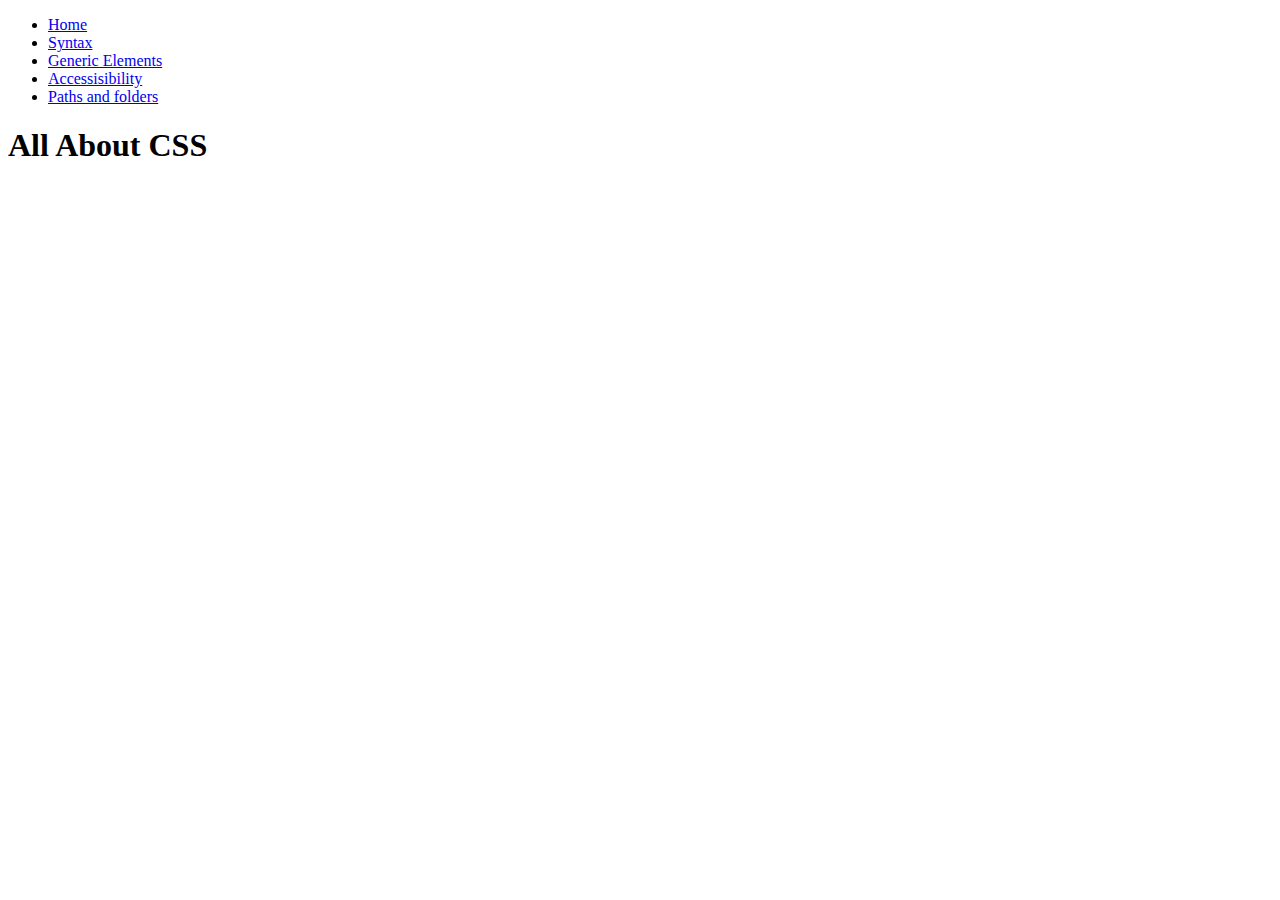
==== CSSpage.html @ 077c98dd "Added code" ====
<!DOCTYPE html>
<html lang="en">
<head>
   <meta charset="UTF-8">
   <meta http-equiv="X-UA-Compatible" content="IE=edge">
   <meta name="viewport" content="width=device-width, initial-scale=1.0">
   <title>Web Design 1 Reference Site</title>
</head>
<body>
   <header>
      <nav>
         <ul>
            <li><a href="Coverpage.html" aria-label="to home page">Home</a></li>
            <li><a href="#syntax" aria-label="learn about syntax">Syntax</a></li>
            <li><a href="#elements" aria-label="learn about generic elements">Generic Elements</a></li>
            <li><a href="#accessibility" aria-label="learn about accessisibility">Accessisibility</a></li>
            <li><a href="#paths" aria-label="learn about paths and folders">Paths and folders</a></li>
         </ul>
      </nav>
   </header>

   <main>
      <section>
         <h1>All About CSS</h1>
      </section>

      <section id="syntax">
         <h2> </h2>
      </section>
   </main>
</body>
</html>
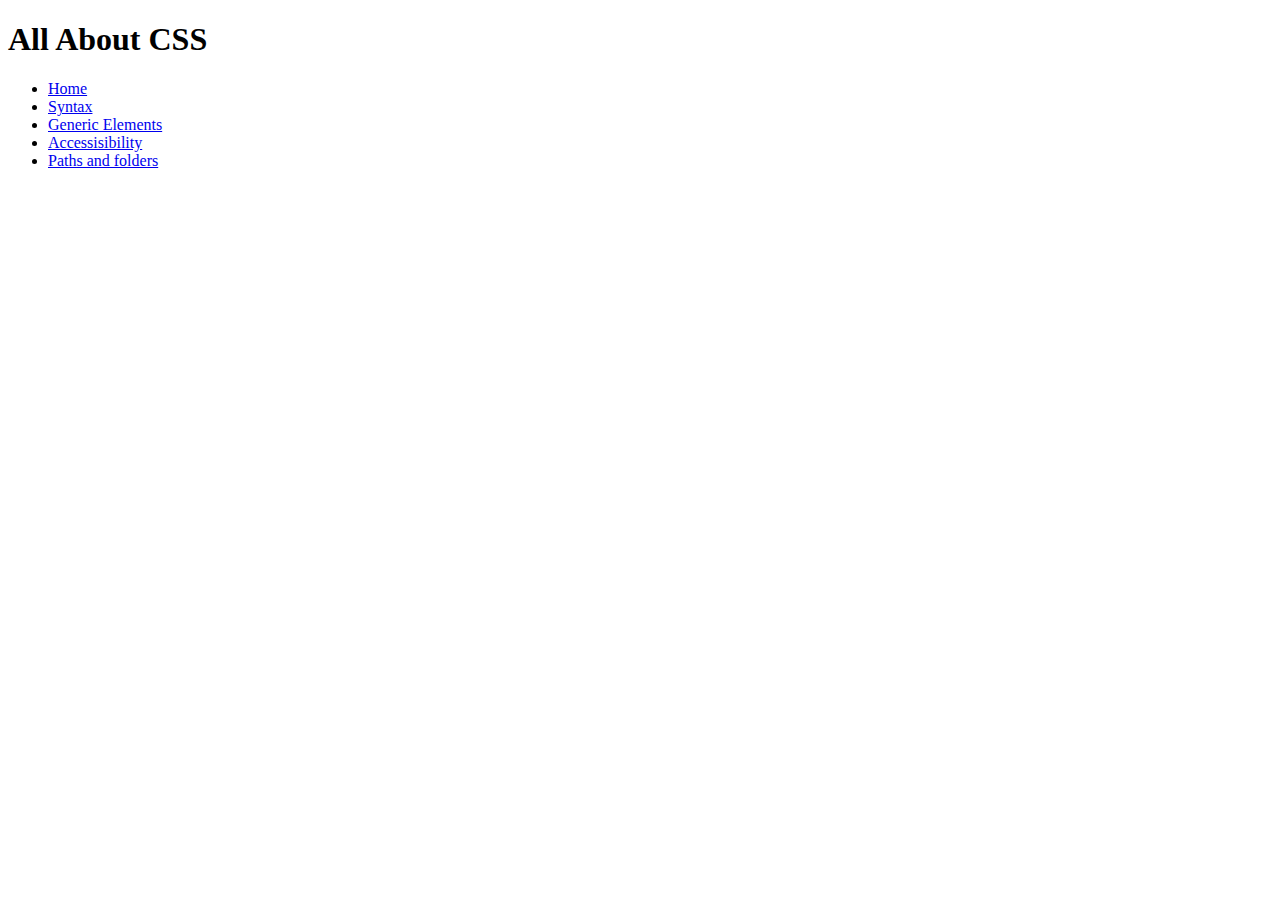
==== commit 79321025: "Fixed errors" ====
--- a/CSSpage.html
+++ b/CSSpage.html
@@ -5,12 +5,16 @@
    <meta http-equiv="X-UA-Compatible" content="IE=edge">
    <meta name="viewport" content="width=device-width, initial-scale=1.0">
    <title>Web Design 1 Reference Site</title>
+   <link rel="stylesheet" href="css/style.css">
 </head>
 <body>
-   <header>
-      <nav>
+   <header role="banner">
+      <section>
+         <h1>All About CSS</h1>
+      </section>
+      <nav role="navigation">
          <ul>
-            <li><a href="Coverpage.html" aria-label="to home page">Home</a></li>
+            <li><a href="index.html" aria-label="to home page">Home</a></li>
             <li><a href="#syntax" aria-label="learn about syntax">Syntax</a></li>
             <li><a href="#elements" aria-label="learn about generic elements">Generic Elements</a></li>
             <li><a href="#accessibility" aria-label="learn about accessisibility">Accessisibility</a></li>
@@ -19,10 +23,7 @@
       </nav>
    </header>
 
-   <main>
-      <section>
-         <h1>All About CSS</h1>
-      </section>
+   <main role="main">
 
       <section id="syntax">
          <h2> </h2>
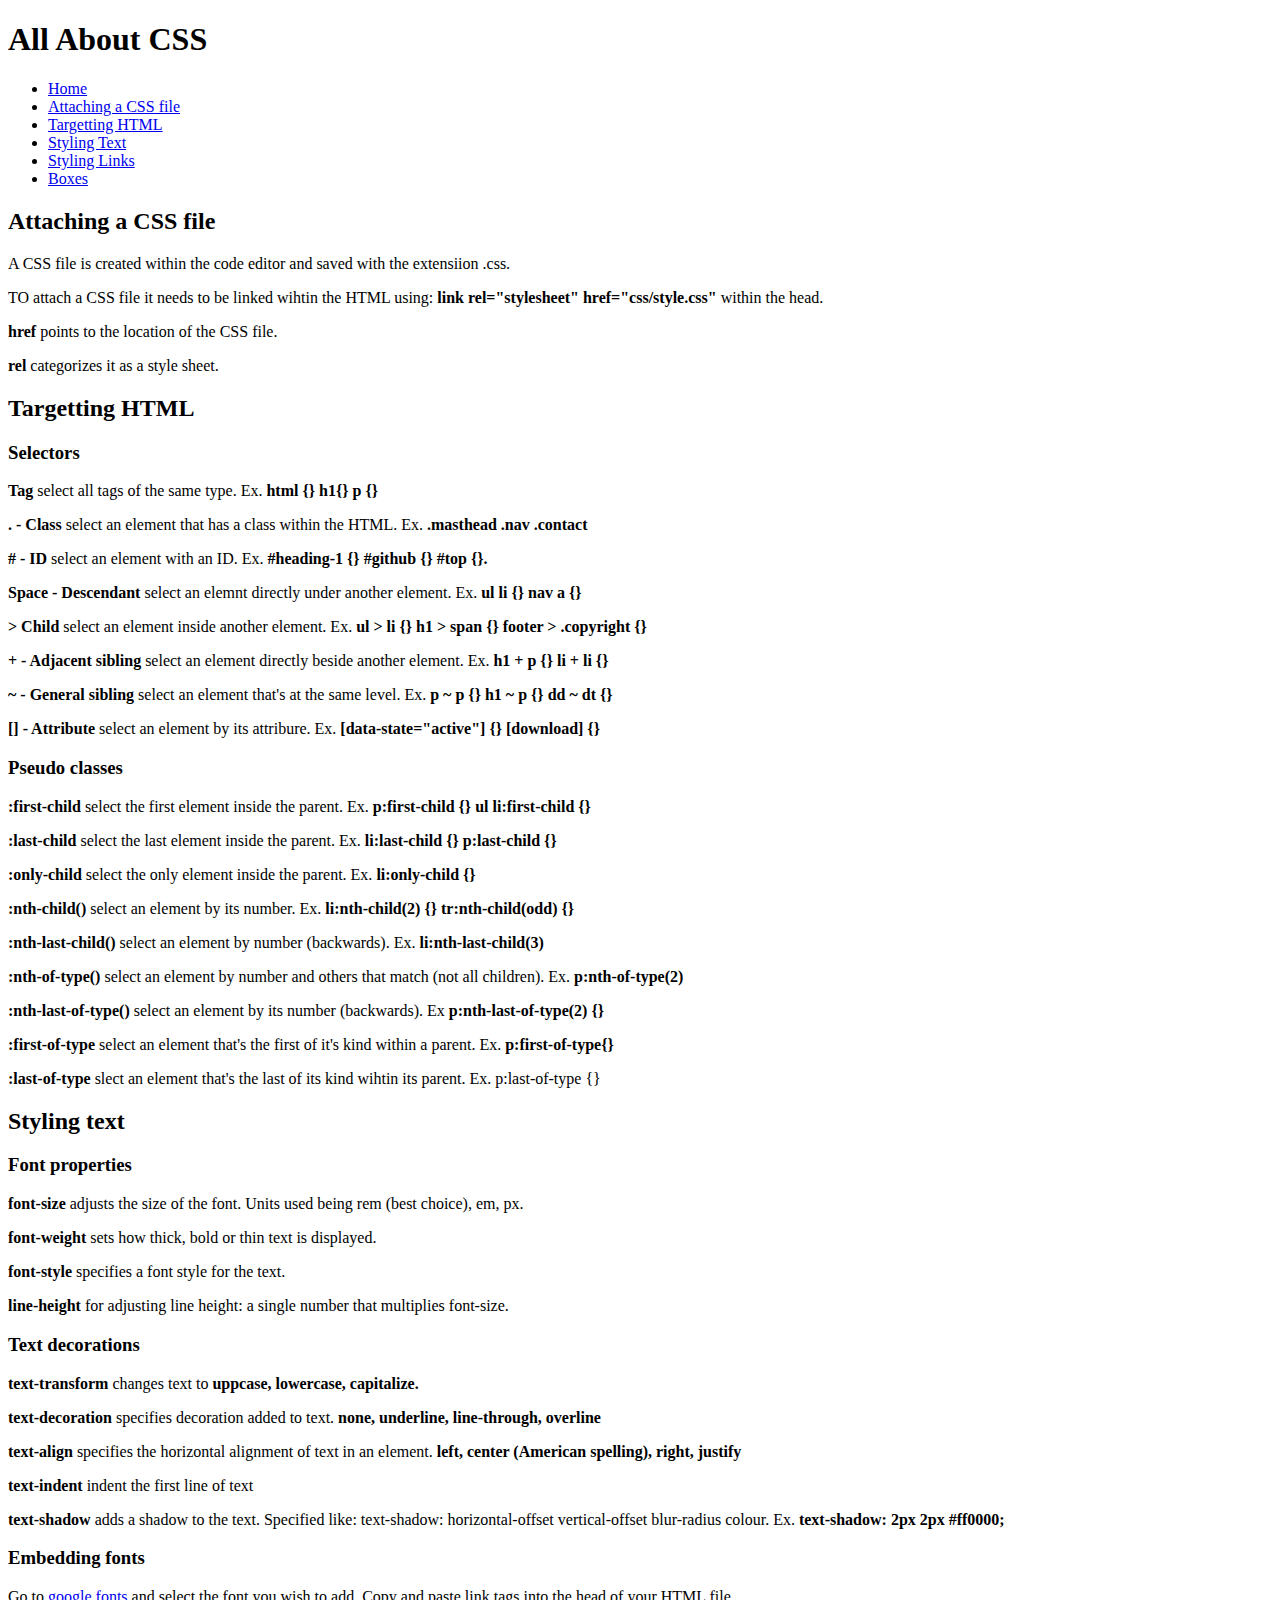
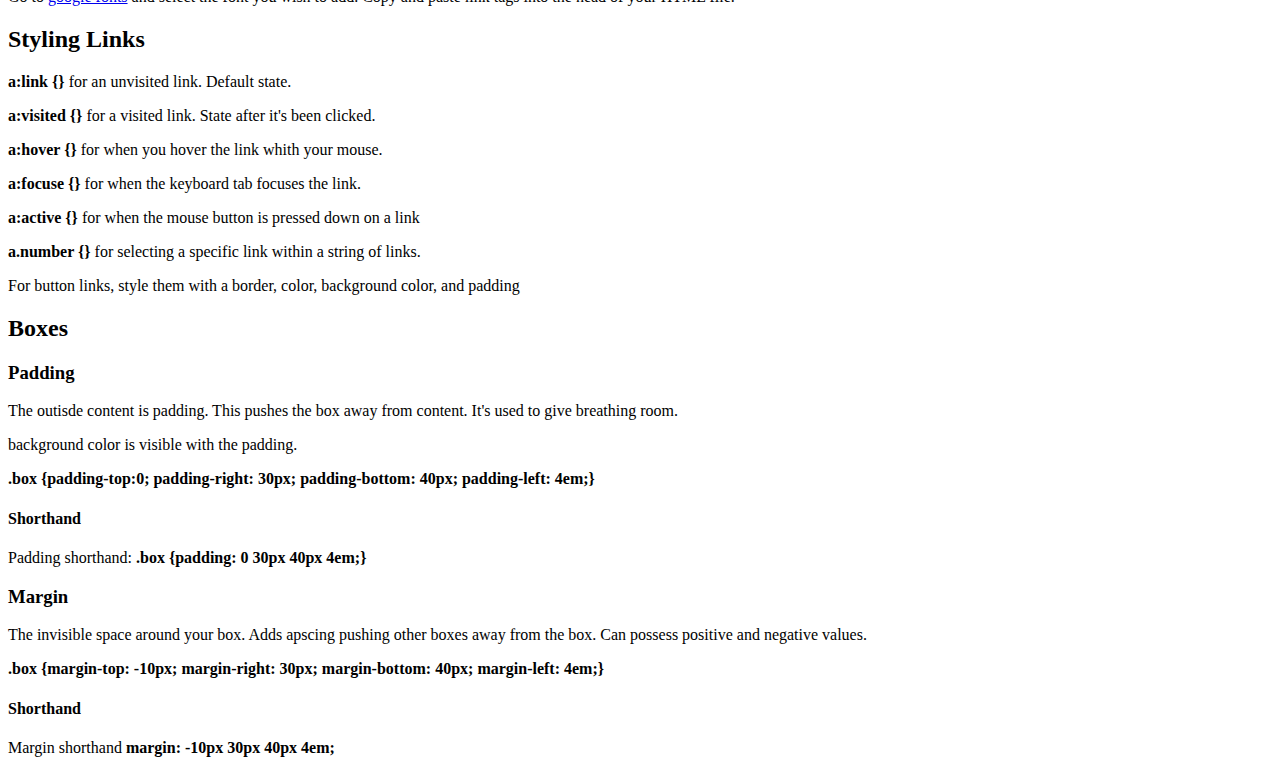
==== commit cc189816: "added code" ====
--- a/CSSpage.html
+++ b/CSSpage.html
@@ -15,18 +15,113 @@
       <nav role="navigation">
          <ul>
             <li><a href="index.html" aria-label="to home page">Home</a></li>
-            <li><a href="#syntax" aria-label="learn about syntax">Syntax</a></li>
-            <li><a href="#elements" aria-label="learn about generic elements">Generic Elements</a></li>
-            <li><a href="#accessibility" aria-label="learn about accessisibility">Accessisibility</a></li>
-            <li><a href="#paths" aria-label="learn about paths and folders">Paths and folders</a></li>
+            <li><a href="#attach" aria-label="learn how to attach a css file">Attaching a CSS file</a></li>
+            <li><a href="#target" aria-label="learn how to target html">Targetting HTML</a></li>
+            <li><a href="#text" aria-label="learn how to style text">Styling Text</a></li>
+            <li><a href="#links" aria-label="learn how to style links">Styling Links</a></li>
+            <li><a href="#boxes" aria-label="learn how to make boxes">Boxes</a></li>
          </ul>
       </nav>
    </header>
 
    <main role="main">
 
-      <section id="syntax">
-         <h2> </h2>
+      <section id="attach">
+         <h2>Attaching a CSS file</h2>
+      </section>
+
+      <section>
+         <p>A CSS file is created within the code editor and saved with the extensiion .css.</p>
+         <p>TO attach a CSS file it needs to be linked wihtin the HTML using: <strong>link rel="stylesheet" href="css/style.css"</strong> within the head.</p>
+         <p><strong>href</strong> points to the location of the CSS file.</p>
+         <p><strong>rel</strong> categorizes it as a style sheet.</p>
+      </section>
+
+      <section id="target">
+         <h2>Targetting HTML</h2>
+      </section>
+
+      <section>
+         <h3>Selectors</h3>
+         <p><strong>Tag </strong>select all tags of the same type. Ex. <strong>html {} h1{} p {}</strong></p>
+         <p><strong>.  - Class</strong> select an element that has a class within the HTML. Ex. <strong>.masthead .nav .contact</strong></p>
+         <p><strong># - ID</strong> select an element with an ID. Ex. <strong>#heading-1 {} #github {} #top {}.</strong></p>
+         <p><strong>Space - Descendant</strong> select an elemnt directly under another element. Ex. <strong>ul li {} nav a {}</strong></p>
+         <p><strong>> Child</strong> select an element inside another element. Ex. <strong> ul > li {} h1 > span {} footer > .copyright {}</strong></p>
+         <p><strong>+ - Adjacent sibling</strong> select an element directly beside another element. Ex. <strong> h1 + p {} li + li {}</strong></p>
+         <p><strong>~ - General sibling</strong> select an element that's at the same level. Ex. <strong>p ~ p {} h1 ~ p {} dd ~ dt {}</strong></p>
+         <p><strong>[] - Attribute</strong> select an element by its attribure. Ex. <strong>[data-state="active"] {} [download] {}</strong></p>
+      </section>
+
+      <section>
+         <h3>Pseudo classes</h3>
+         <p><strong>:first-child</strong> select the first element inside the  parent. Ex. <strong>p:first-child {} ul li:first-child {}</strong></p>
+         <p><strong>:last-child</strong> select the last element inside the parent. Ex. <strong>li:last-child {} p:last-child {}</strong></p>
+         <p><strong>:only-child</strong> select the only element inside the parent. Ex. <strong>li:only-child {}</strong></p>
+         <p><strong>:nth-child()</strong> select an element by its number. Ex. <strong>li:nth-child(2) {} tr:nth-child(odd) {}</strong></p>
+         <p><strong>:nth-last-child()</strong> select an element by number (backwards). Ex. <strong>li:nth-last-child(3)</strong></p>
+         <p><strong>:nth-of-type()</strong> select an element by number and others that match (not all children). Ex. <strong>p:nth-of-type(2)</strong></p>
+         <p><strong>:nth-last-of-type()</strong> select an element by its number (backwards). Ex <strong>p:nth-last-of-type(2) {}</strong></p>
+         <p><strong>:first-of-type</strong> select an element that's the first of it's kind within a parent. Ex. <strong>p:first-of-type{}</strong></p>
+         <p><strong>:last-of-type</strong> slect an element that's the last of its kind wihtin its parent. Ex. p:last-of-type {}</p>
+      </section>
+
+      <section id="text">
+         <h2>Styling text</h2>
+      </section>
+
+      <section>
+         <h3>Font properties</h3>
+         <p><strong>font-size</strong> adjusts the size of the font. Units used being rem (best choice), em, px.</p>
+         <p><strong>font-weight</strong> sets how thick, bold or thin text is displayed.</p>
+         <p><strong>font-style</strong> specifies a font style for the text.</p>
+         <p><strong>line-height</strong> for adjusting line height: a single number that multiplies font-size.</p>
+      </section>
+
+      <section>
+         <h3>Text decorations</h3>
+         <p><strong>text-transform</strong> changes text to <strong>uppcase, lowercase, capitalize.</strong></p>
+         <p><strong>text-decoration</strong> specifies decoration added to text. <strong>none, underline, line-through, overline</strong></p>
+         <p><strong>text-align</strong> specifies the horizontal alignment of text in an element. <strong>left, center (American spelling), right, justify</strong></p>
+         <p><strong>text-indent</strong> indent the first line of text</p>
+         <p><strong>text-shadow</strong> adds a shadow to the text. Specified like: text-shadow: horizontal-offset vertical-offset blur-radius colour. Ex. <strong>text-shadow: 2px 2px #ff0000;</strong></p>
+      </section>
+
+      <section>
+         <h3>Embedding fonts</h3>
+         <p>Go to <a href=https://fonts.google.com/> google fonts</a> and select the font you wish to add. Copy and paste link tags into the head of your HTML file.</p>
+      </section>
+
+      <section id="links">
+         <h2>Styling Links</h2>
+         <p><strong>a:link {}</strong> for an unvisited link. Default state.</p>
+         <p><strong>a:visited {}</strong> for a visited link. State after it's been clicked.</p>
+         <p><strong>a:hover {}</strong> for when you hover the link whith your mouse.</p>
+         <p><strong>a:focuse {}</strong> for when the keyboard tab focuses the link.</p>
+         <p><strong>a:active {}</strong> for when the mouse button is pressed down on a link</p>
+         <p><strong>a.number {}</strong> for selecting a specific link within a string of links.</p>
+         <p>For button links, style them with a border, color, background color, and padding</p>
+      </section>
+
+      <section id="boxes">
+         <h2>Boxes</h2>
+      </section>
+
+      <section>
+         <h3>Padding</h3>
+         <p>The outisde content is padding. This pushes the box away from content. It's used to give breathing room.</p>
+         <p>background color is visible with the padding.</p>
+         <p><strong>.box {padding-top:0; padding-right: 30px; padding-bottom: 40px; padding-left: 4em;}</strong></p>
+         <h4>Shorthand</h4>
+         <p>Padding shorthand: <strong>.box {padding: 0 30px 40px 4em;}</strong></p>
+      </section>
+
+      <section>
+         <h3>Margin</h3>
+         <p>The invisible space around your box. Adds apscing pushing other boxes away from the box. Can possess positive and negative values.</p>
+         <p><strong>.box {margin-top: -10px; margin-right: 30px; margin-bottom: 40px; margin-left: 4em;}</strong></p>
+         <h4>Shorthand</h4>
+         <p>Margin shorthand <strong>margin: -10px 30px 40px 4em;</strong> </p>
       </section>
    </main>
 </body>
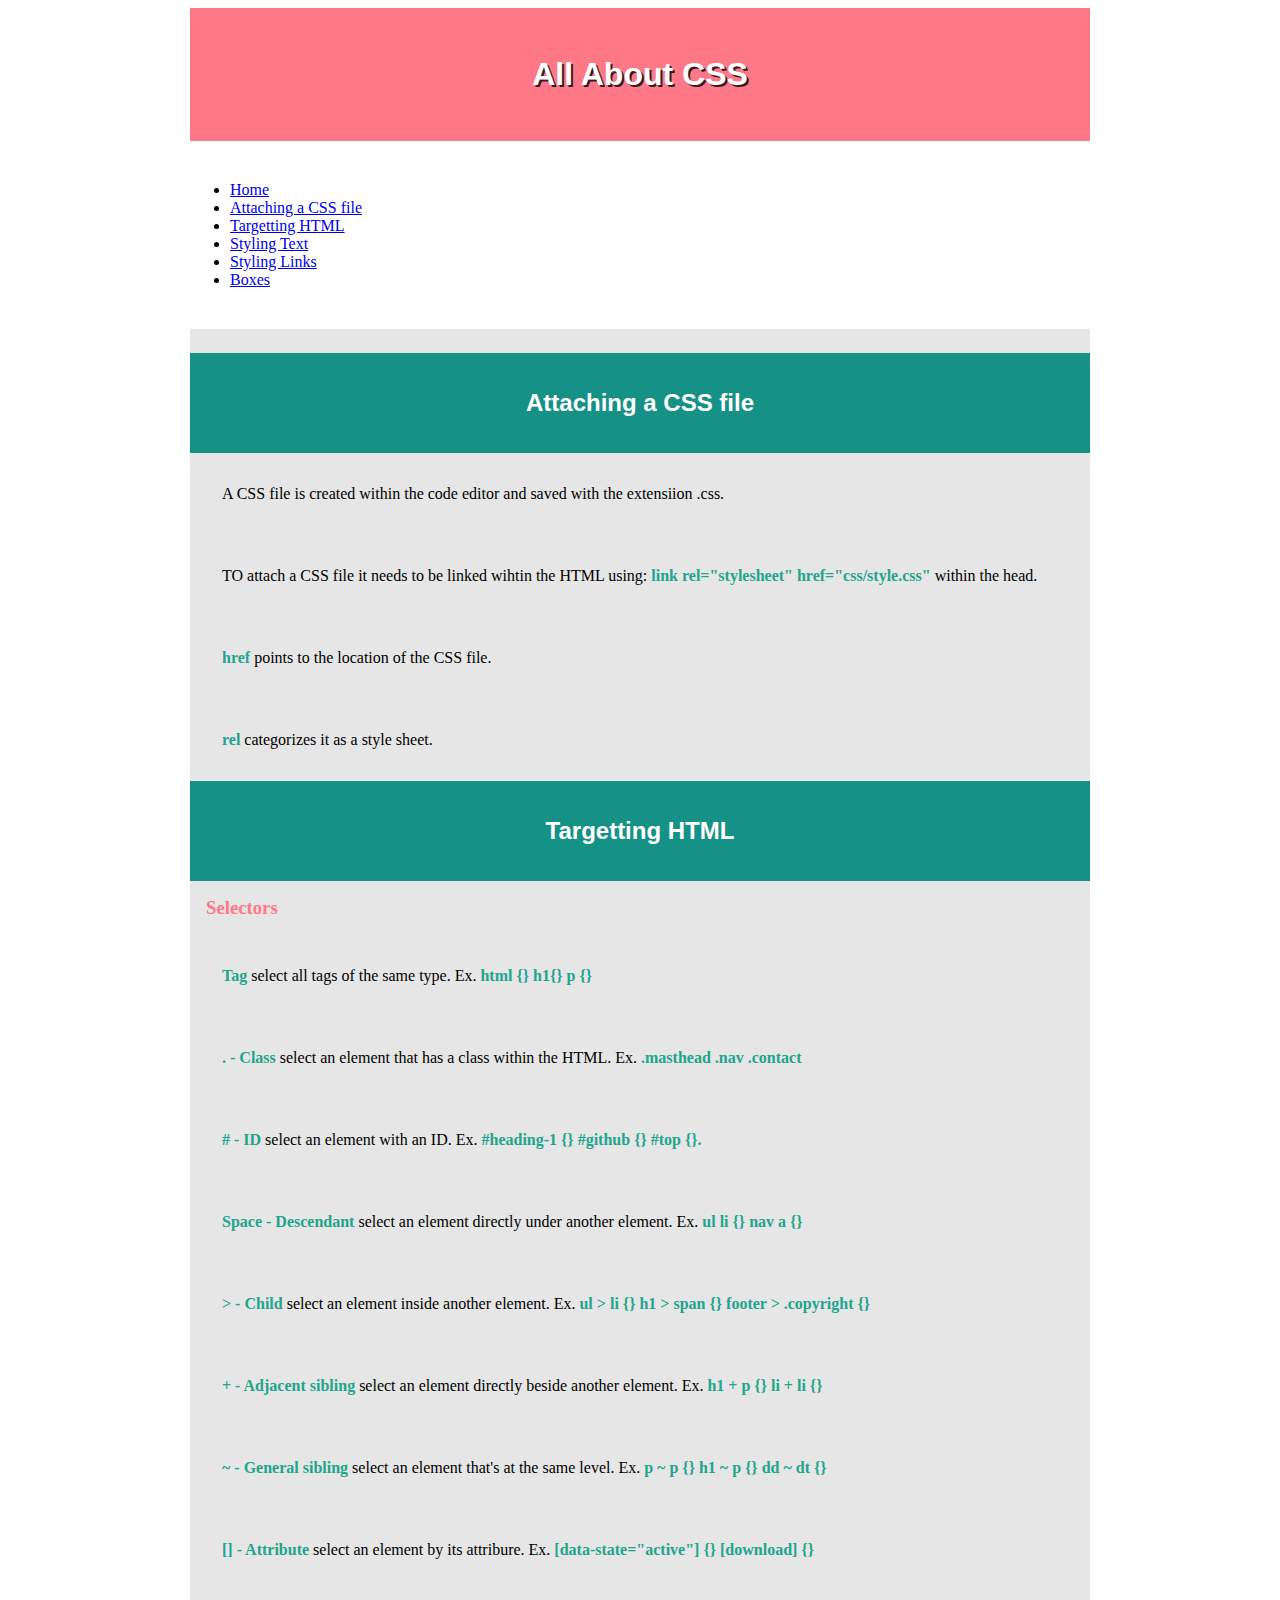
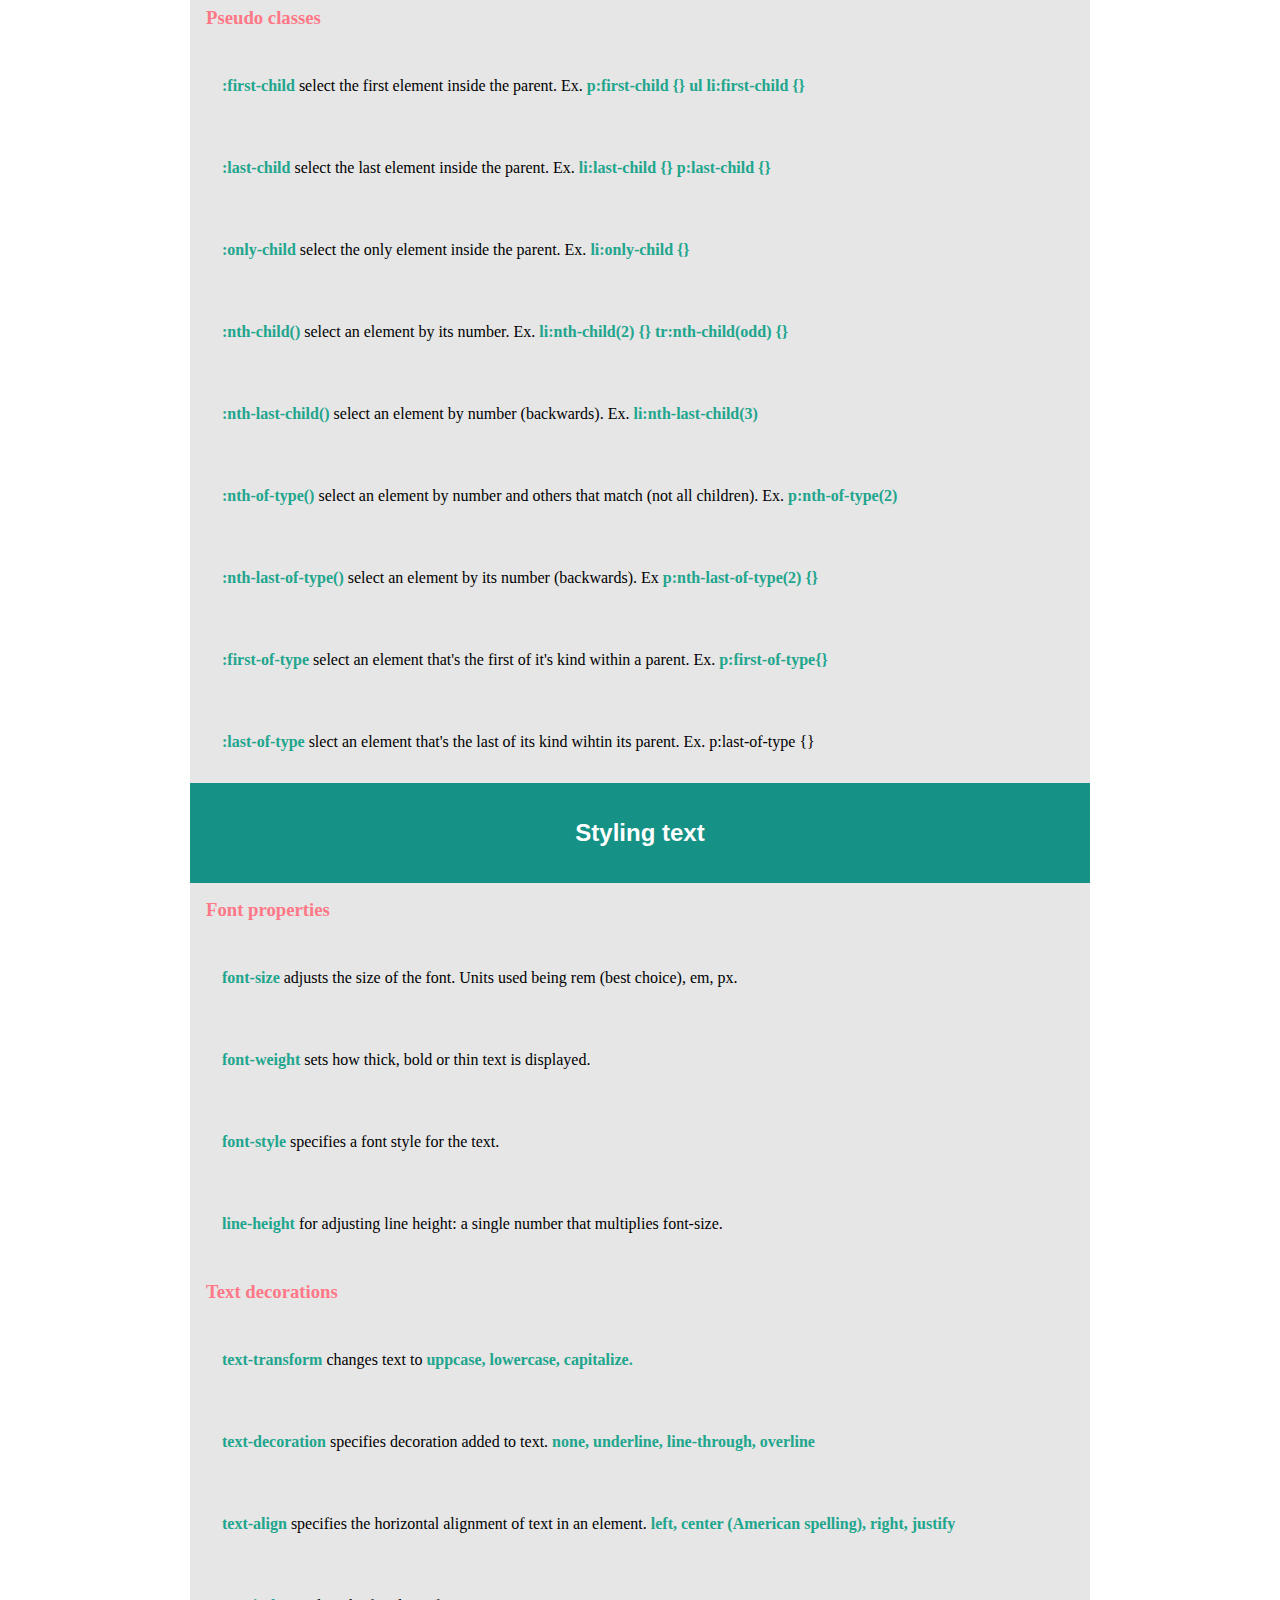
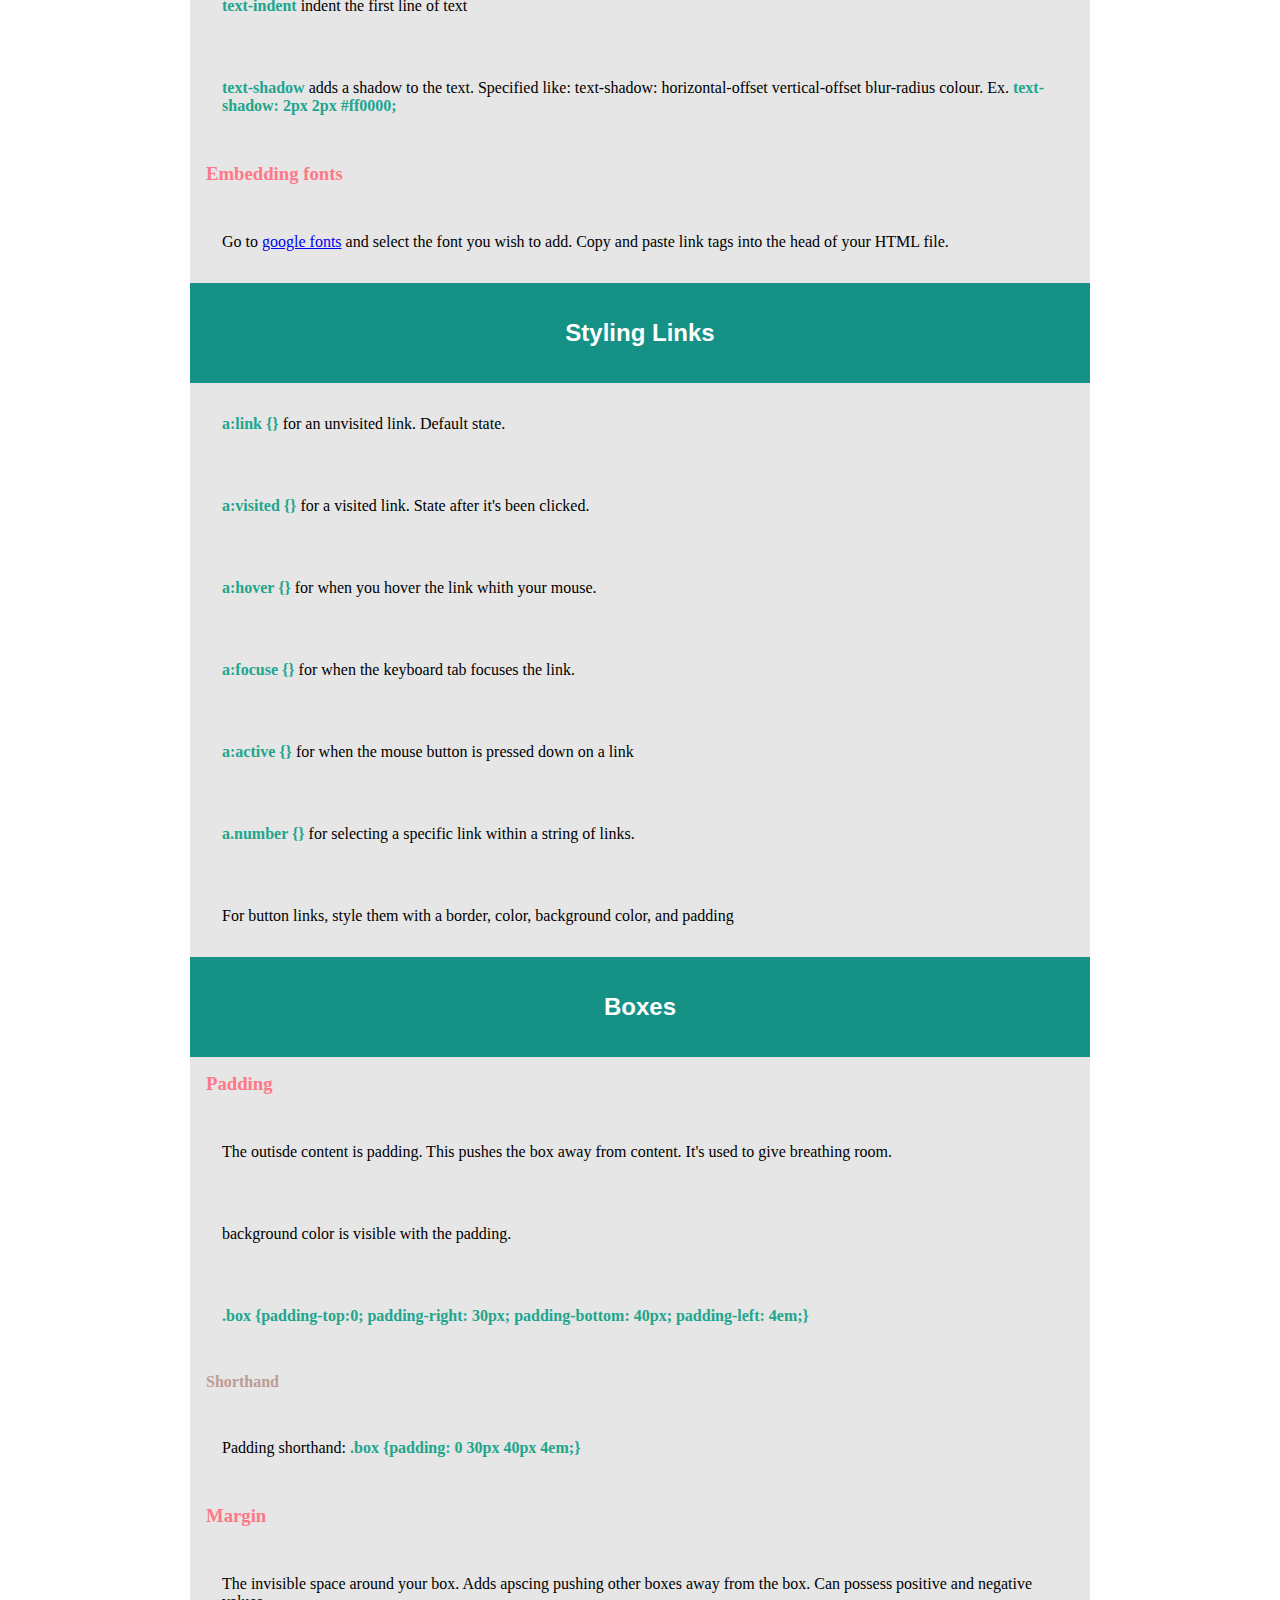
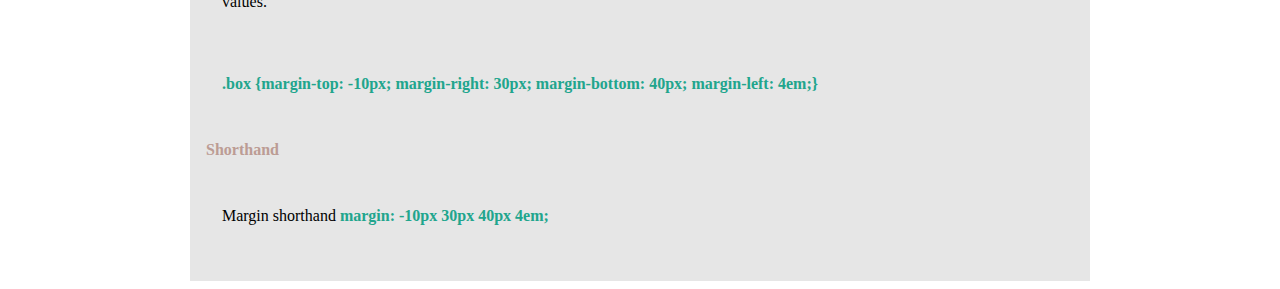
==== commit a2f59914: "Update CSSpage.html" ====
--- a/CSSpage.html
+++ b/CSSpage.html
@@ -43,13 +43,21 @@
 
       <section>
          <h3>Selectors</h3>
+
          <p><strong>Tag </strong>select all tags of the same type. Ex. <strong>html {} h1{} p {}</strong></p>
+
          <p><strong>.  - Class</strong> select an element that has a class within the HTML. Ex. <strong>.masthead .nav .contact</strong></p>
+
          <p><strong># - ID</strong> select an element with an ID. Ex. <strong>#heading-1 {} #github {} #top {}.</strong></p>
-         <p><strong>Space - Descendant</strong> select an elemnt directly under another element. Ex. <strong>ul li {} nav a {}</strong></p>
-         <p><strong>> Child</strong> select an element inside another element. Ex. <strong> ul > li {} h1 > span {} footer > .copyright {}</strong></p>
+
+         <p><strong>Space - Descendant</strong> select an element directly under another element. Ex. <strong>ul li {} nav a {}</strong></p>
+
+         <p><strong>> - Child</strong> select an element inside another element. Ex. <strong> ul > li {} h1 > span {} footer > .copyright {}</strong></p>
+
          <p><strong>+ - Adjacent sibling</strong> select an element directly beside another element. Ex. <strong> h1 + p {} li + li {}</strong></p>
+
          <p><strong>~ - General sibling</strong> select an element that's at the same level. Ex. <strong>p ~ p {} h1 ~ p {} dd ~ dt {}</strong></p>
+
          <p><strong>[] - Attribute</strong> select an element by its attribure. Ex. <strong>[data-state="active"] {} [download] {}</strong></p>
       </section>
 
--- a/css/style.css
+++ b/css/style.css
@@ -0,0 +1,60 @@
+html {
+    box-sizing: border-box;
+ }
+ 
+ *, *::before, *::after {
+    box-sizing: inherit;
+ }
+
+h1 {
+    width: 75%;
+    padding: .5em .5em .5em .5em;
+    margin: auto;
+    text-align: center;
+    font-size: 2rem;
+    text-shadow:  2px 2px rgba(0,0,0,.8);
+    color: white;
+    background-color: #ff7887;
+    max-width: 900px;
+    padding: .5em;
+    font-family: 'Lucida Sans', 'Lucida Sans Regular', 'Lucida Grande', 'Lucida Sans Unicode', Geneva, Verdana, sans-serif;
+}
+
+h2 {
+    text-align: center;
+    color: white;
+    background-color: #159186;
+    padding: .5em;
+    font-family: 'Lucida Sans', 'Lucida Sans Regular', 'Lucida Grande', 'Lucida Sans Unicode', Geneva, Verdana, sans-serif;
+}
+
+strong {
+    color: #21a58d;
+}
+
+main {
+    background-color: #e6e6e6;
+}
+
+h3 {
+    color: #ff7887;
+    padding: 5px;
+}
+
+p, h1, h2, h3, h4, nav, main {
+    max-width: 900px;
+    margin: auto;
+    padding: 1.5em 0 1.5em 0;
+}
+
+h3, h4 {
+    padding: 1rem;
+}
+
+p {
+    padding: 2rem;
+}
+
+h4 {
+    color: #bc9c94;
+}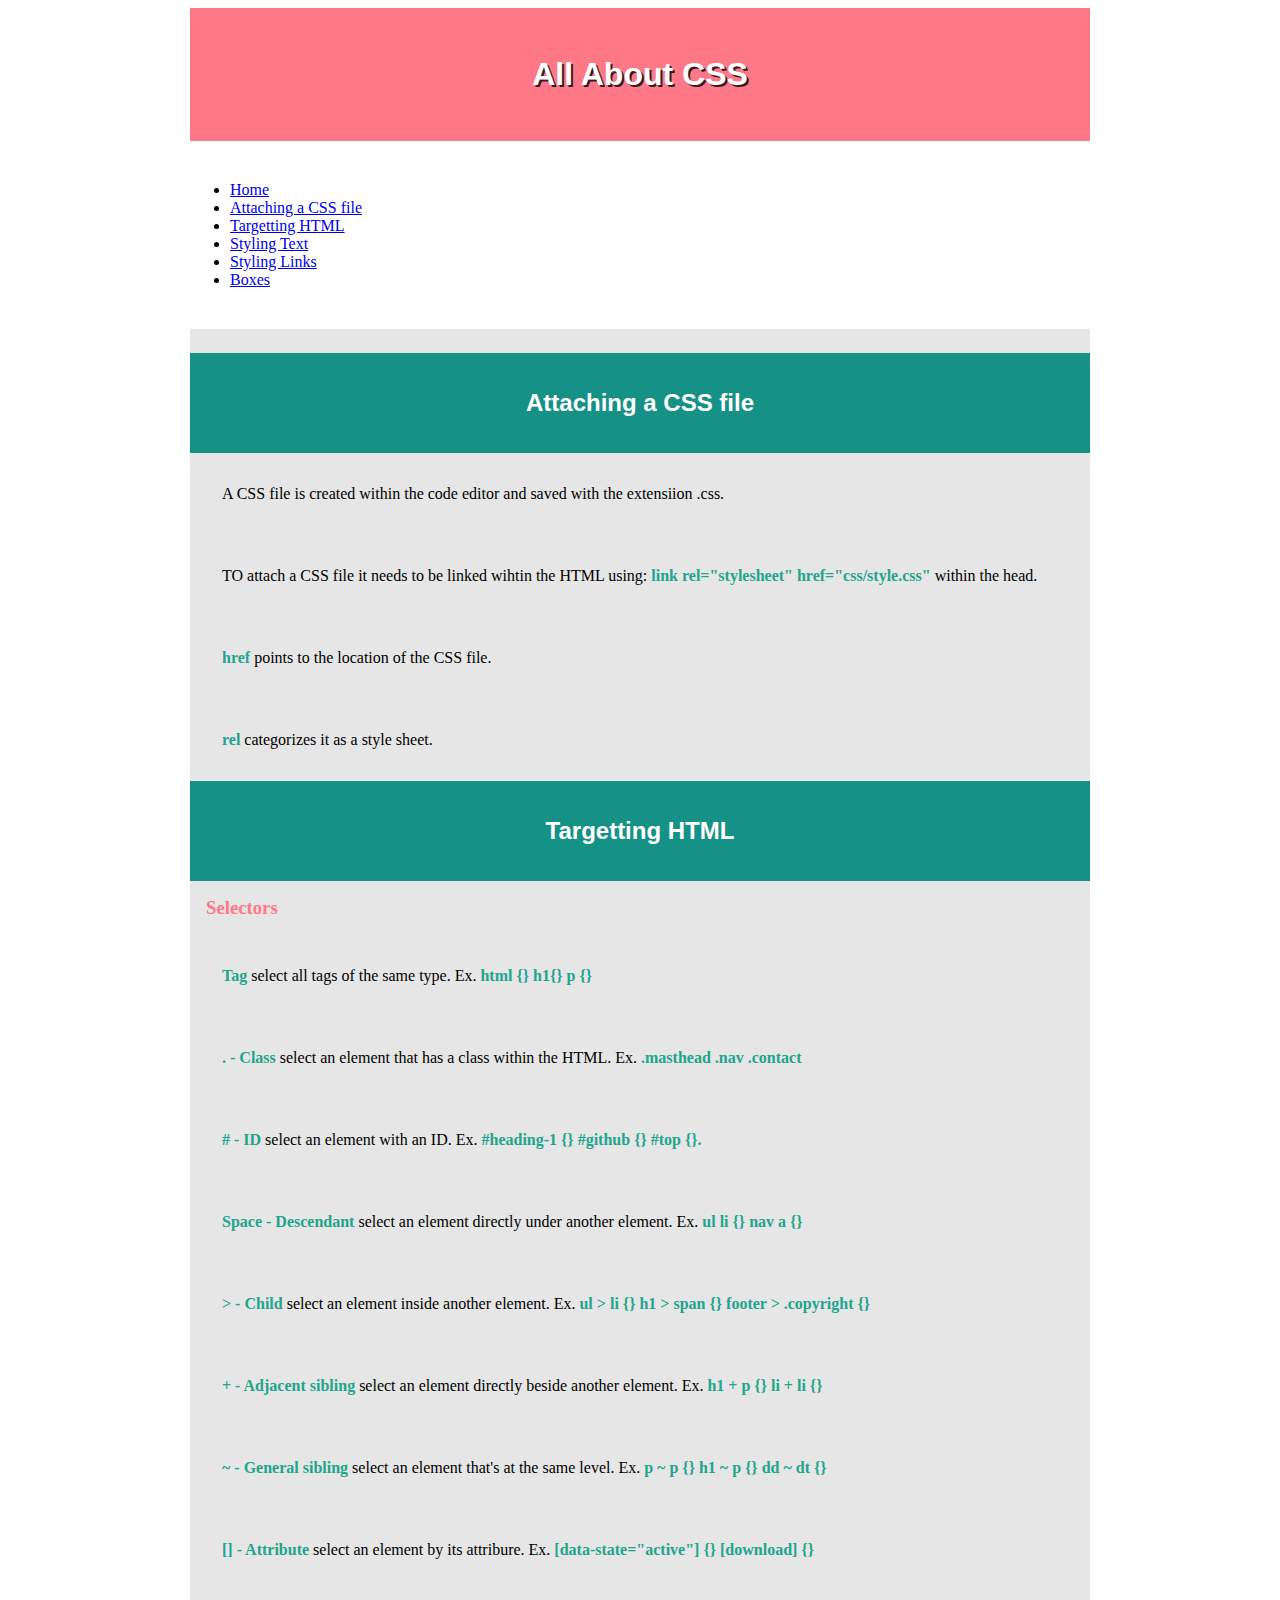
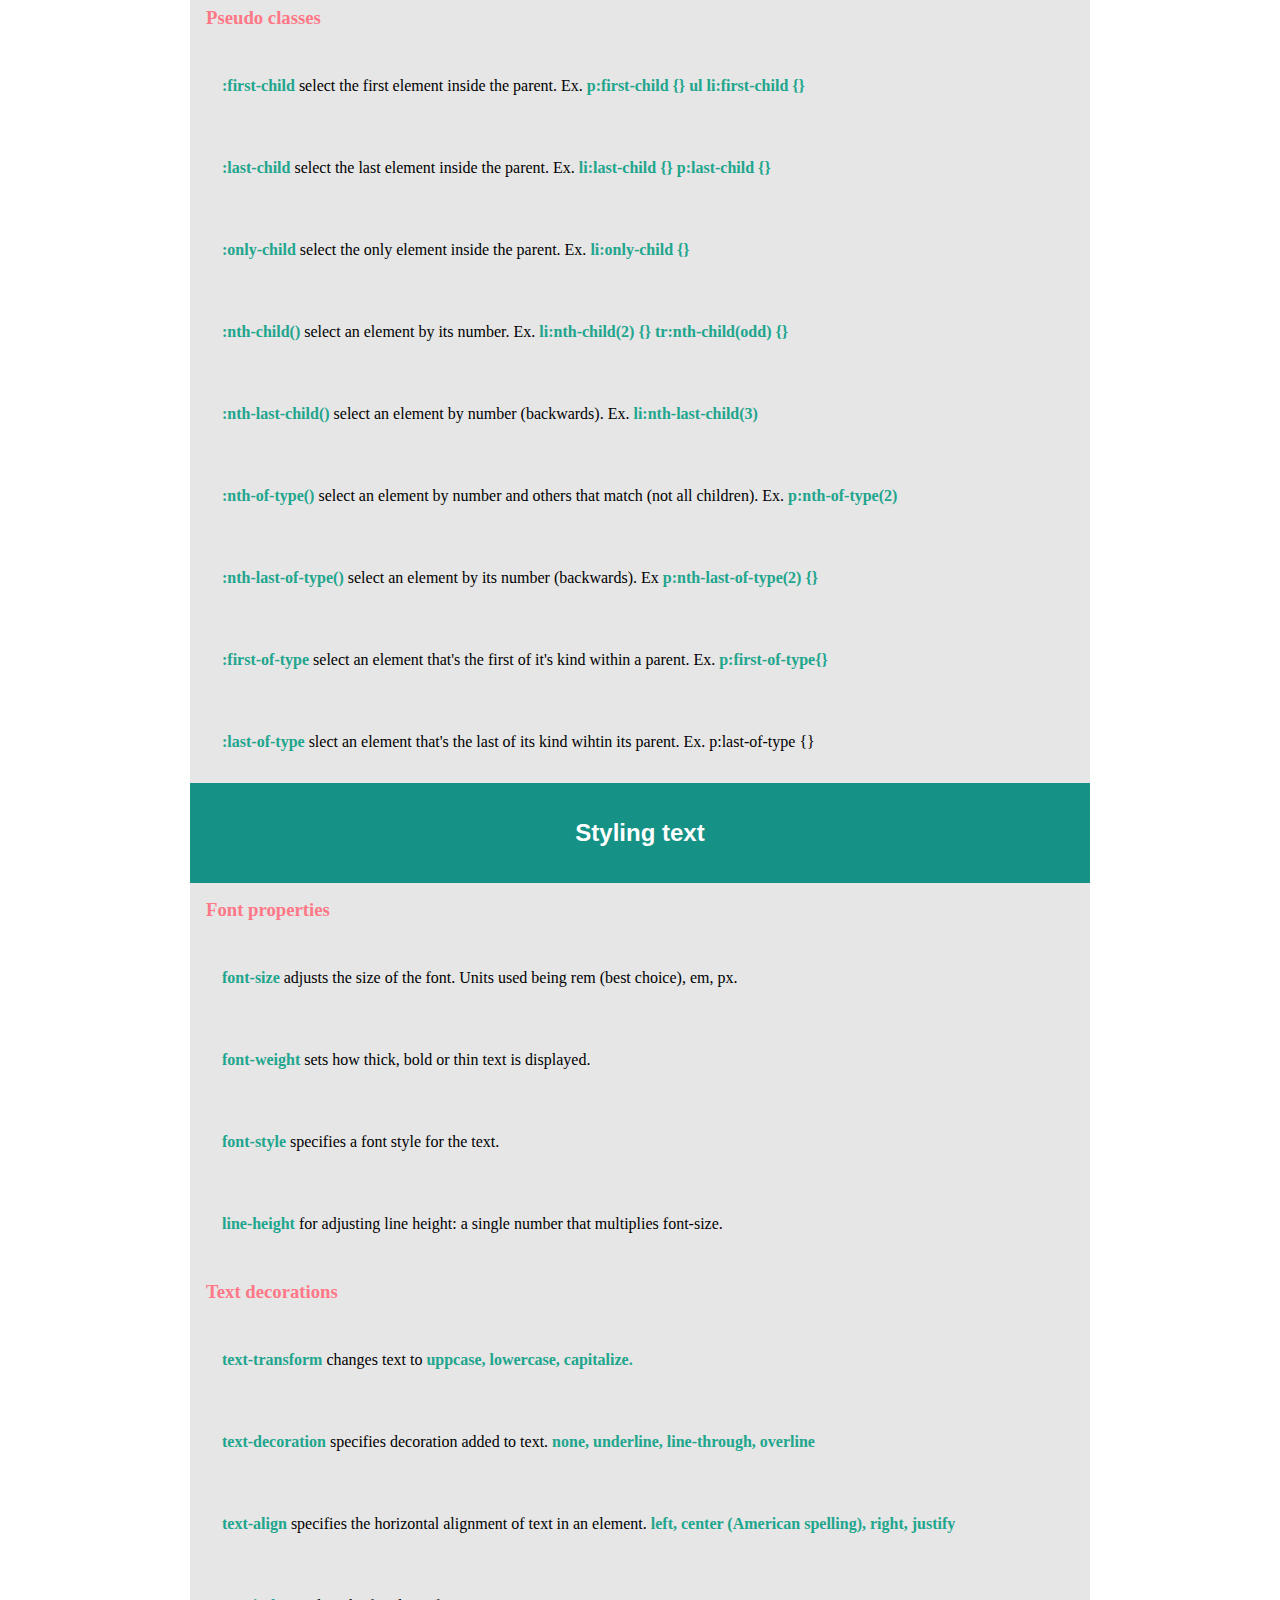
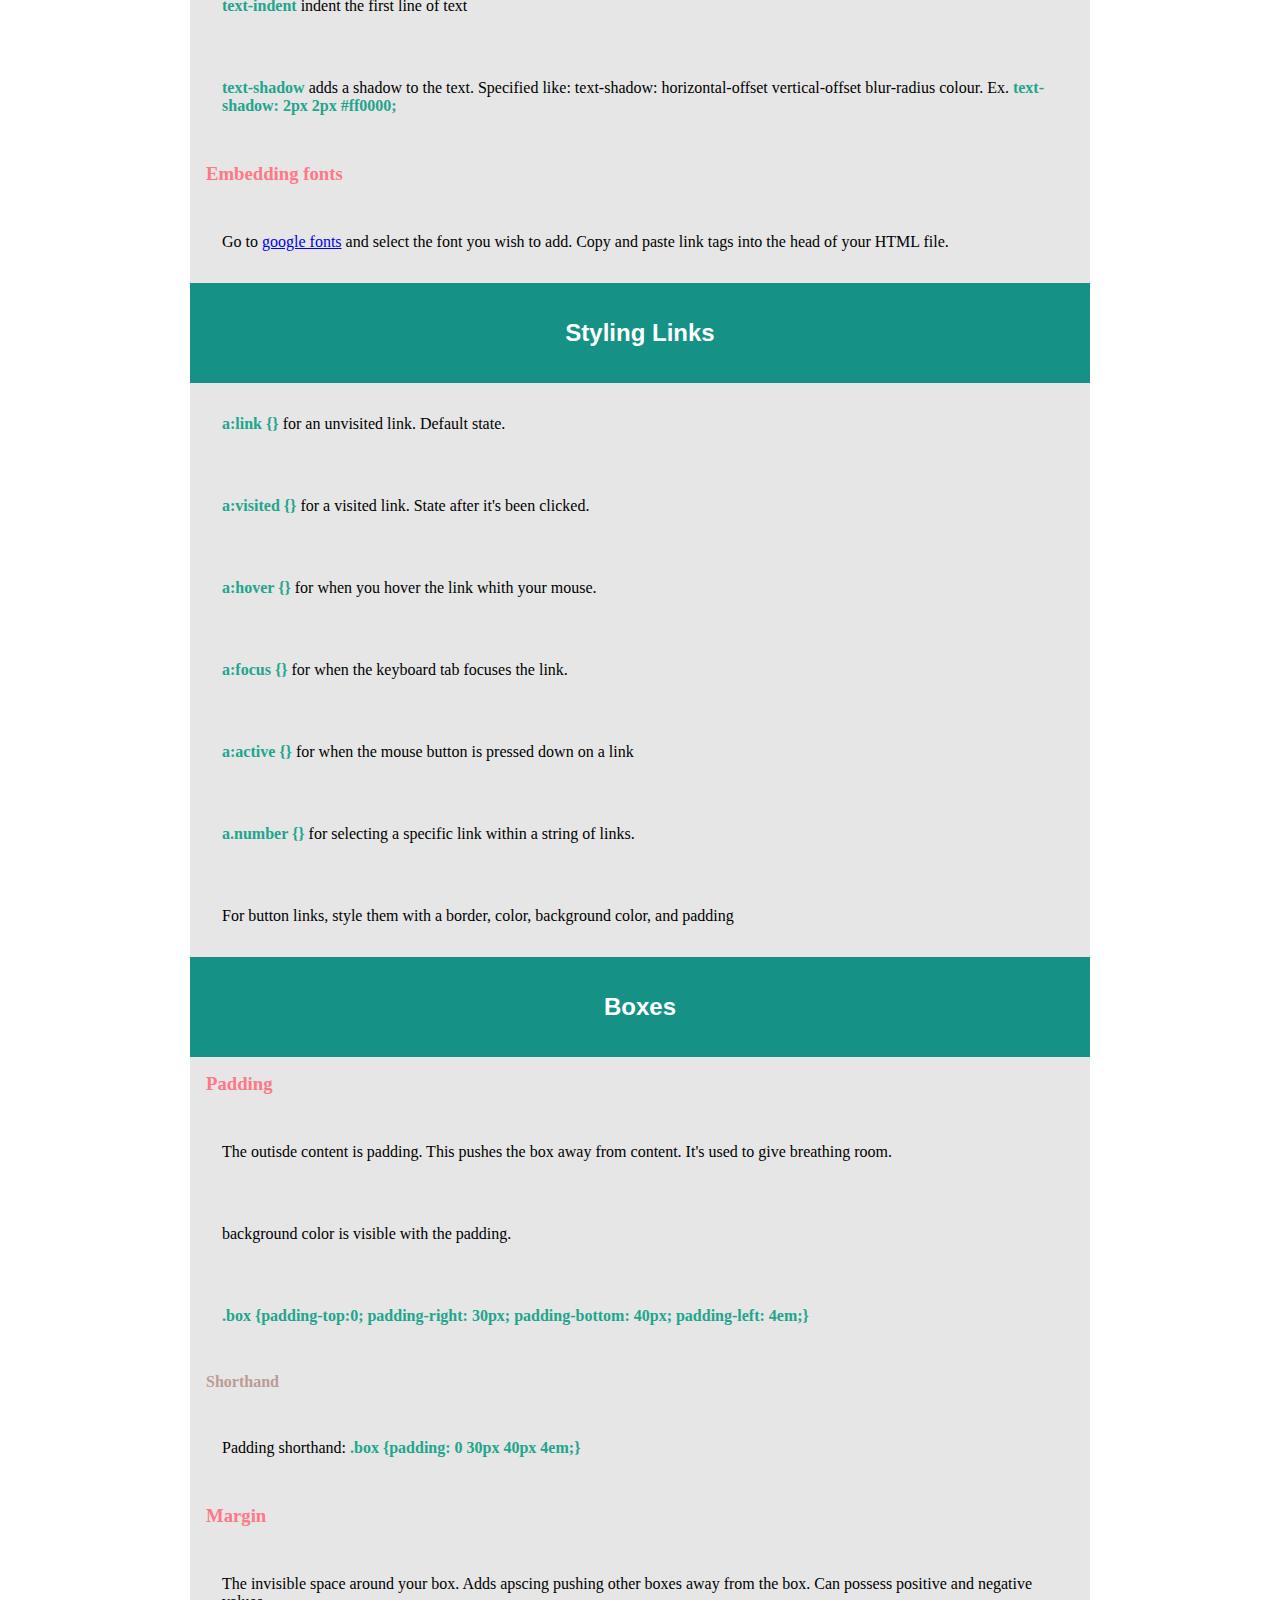
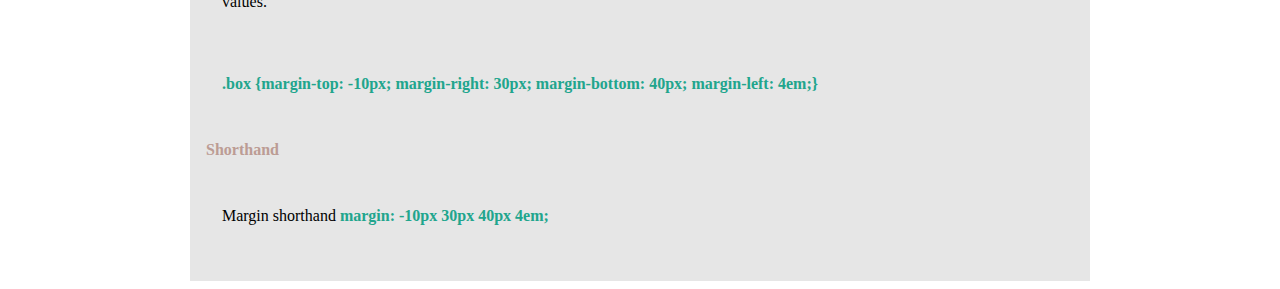
==== commit e8ab1e04: "Fixed Errors" ====
--- a/CSSpage.html
+++ b/CSSpage.html
@@ -105,7 +105,7 @@
          <p><strong>a:link {}</strong> for an unvisited link. Default state.</p>
          <p><strong>a:visited {}</strong> for a visited link. State after it's been clicked.</p>
          <p><strong>a:hover {}</strong> for when you hover the link whith your mouse.</p>
-         <p><strong>a:focuse {}</strong> for when the keyboard tab focuses the link.</p>
+         <p><strong>a:focus {}</strong> for when the keyboard tab focuses the link.</p>
          <p><strong>a:active {}</strong> for when the mouse button is pressed down on a link</p>
          <p><strong>a.number {}</strong> for selecting a specific link within a string of links.</p>
          <p>For button links, style them with a border, color, background color, and padding</p>
